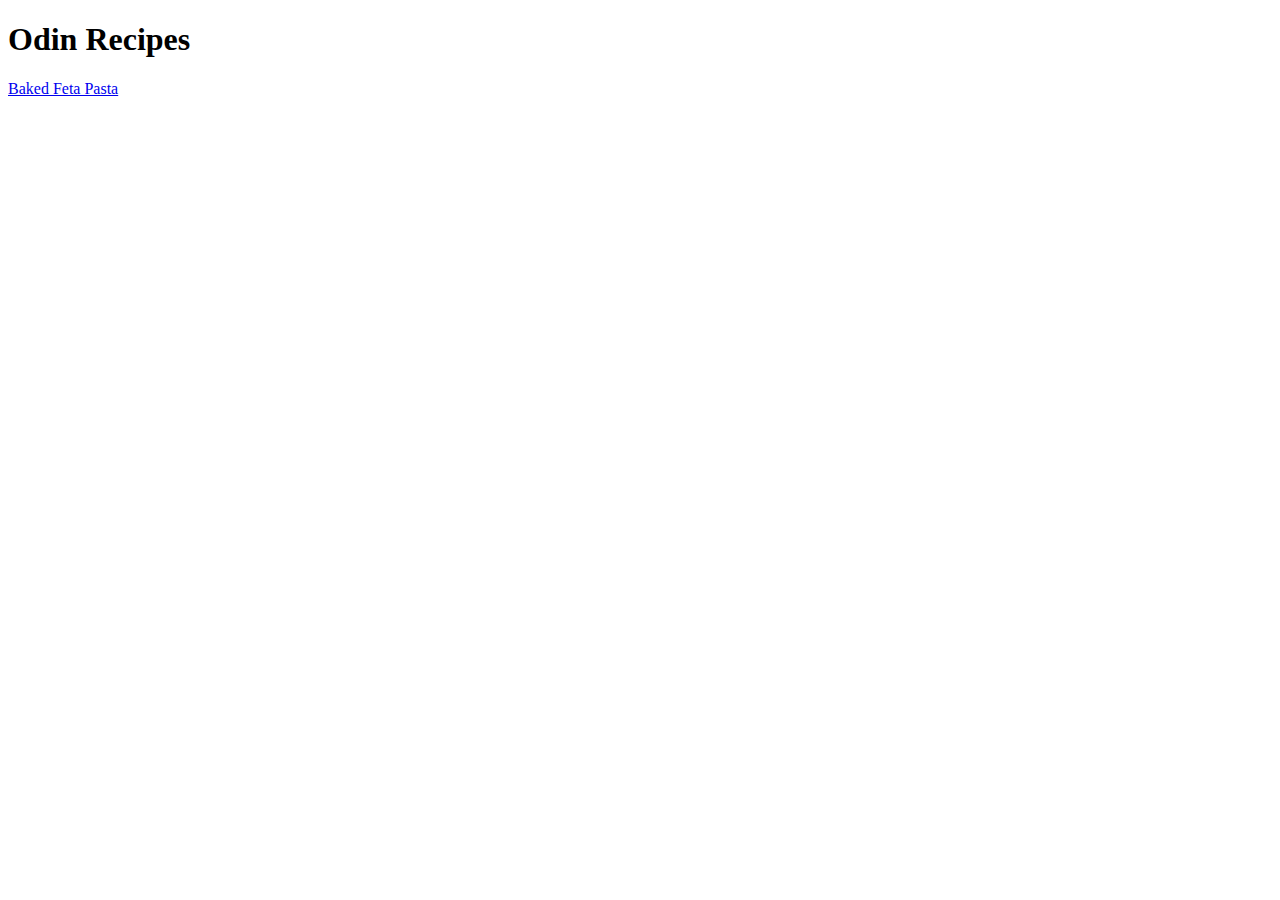
==== index.html @ 0100c106 "Create index.html and baked-feta-pasta html with link" ====
<!DOCTYPE html>

<html lang="en">
    <head>
        <meta charset="utf-8">

    </head>

    <body>
        <h1>Odin Recipes</h1>

        <a href="baked-feta-pasta.html">Baked Feta Pasta</a>


    </body>
</html>
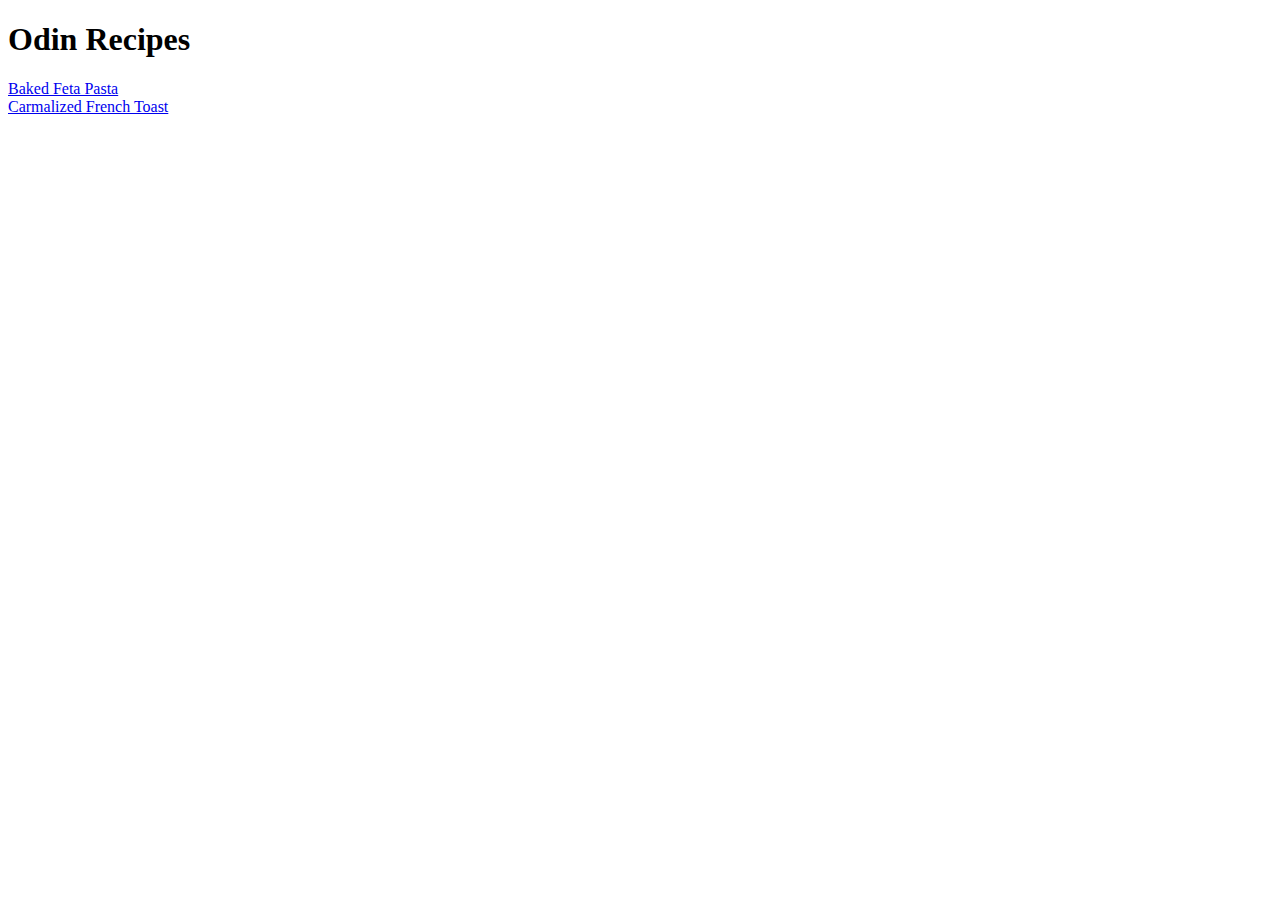
==== commit 3bd930b2: "Fix directory for links and image" ====
--- a/index.html
+++ b/index.html
@@ -8,8 +8,9 @@
 
     <body>
         <h1>Odin Recipes</h1>
-
-        <a href="baked-feta-pasta.html">Baked Feta Pasta</a>
+        <ul></ul>
+       <li> <a href="./recipes/baked-feta-pasta.html">Baked Feta Pasta</a></li>
+       <li> <a href="./recipes/carmalized-french-toast.html">Carmalized French Toast</a></li>
 
 
     </body>
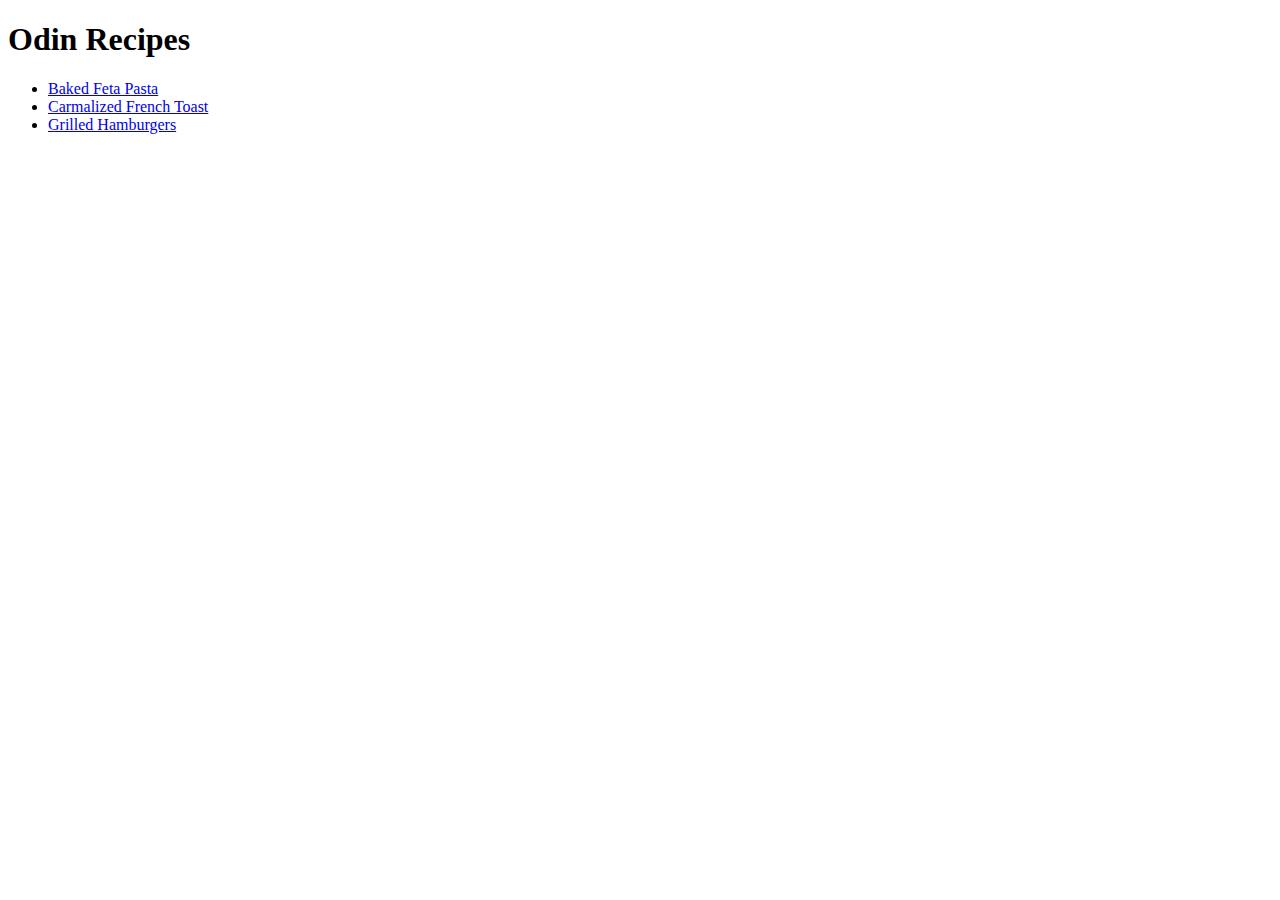
==== commit c9ebc932: "Create hamburgers html with image, steps and ingredients" ====
--- a/index.html
+++ b/index.html
@@ -8,9 +8,13 @@
 
     <body>
         <h1>Odin Recipes</h1>
-        <ul></ul>
+        <ul>
        <li> <a href="./recipes/baked-feta-pasta.html">Baked Feta Pasta</a></li>
        <li> <a href="./recipes/carmalized-french-toast.html">Carmalized French Toast</a></li>
+       <li> <a href="./recipes/grilled-hamburgers.html">Grilled Hamburgers</a></li>
+
+       </ul>
+
 
 
     </body>
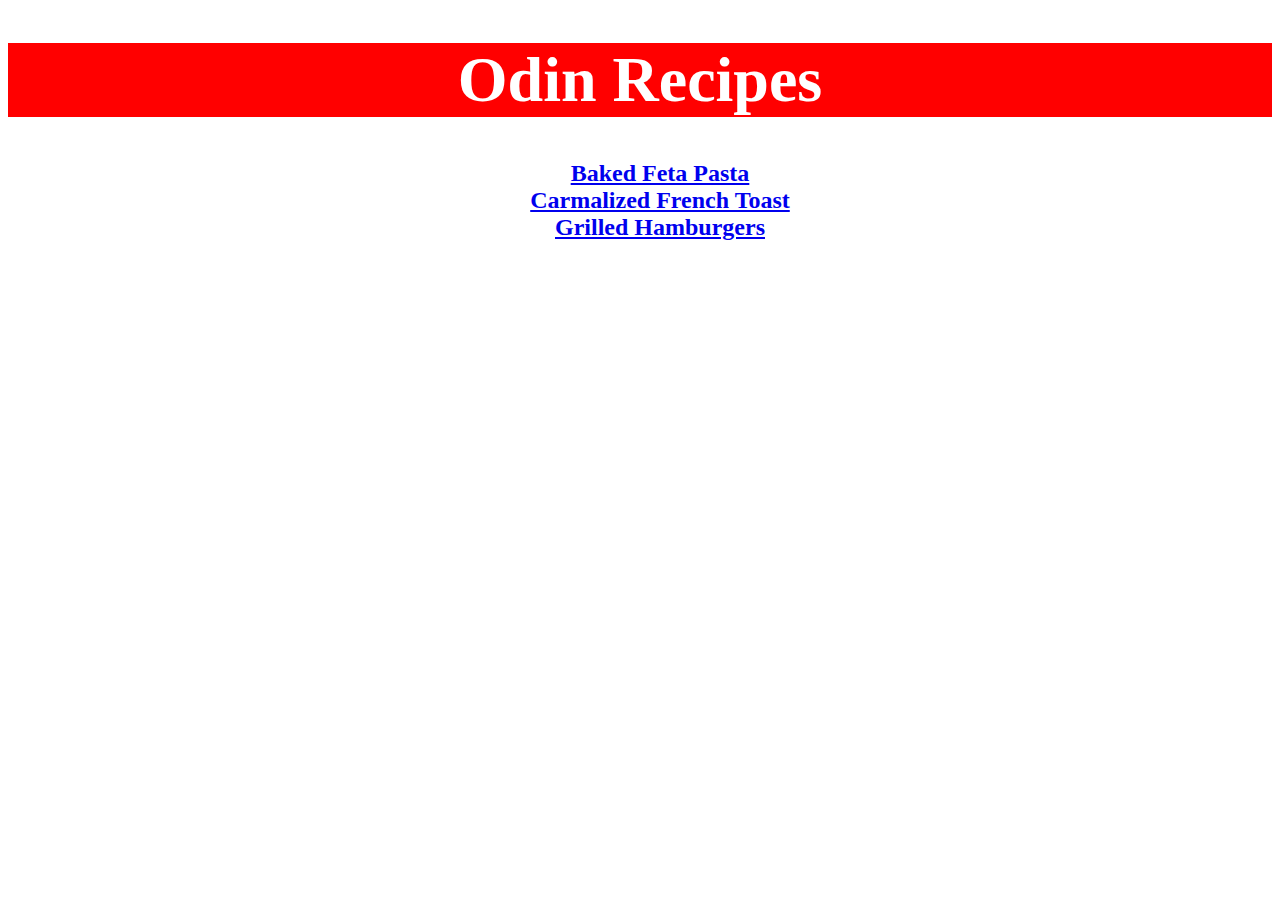
==== commit fa3abd35: "Create css html and add internal and inline css" ====
--- a/index.html
+++ b/index.html
@@ -3,19 +3,19 @@
 <html lang="en">
     <head>
         <meta charset="utf-8">
+        <link rel="stylesheet" href="style.css">
 
     </head>
 
     <body>
-        <h1>Odin Recipes</h1>
+       <div><h1>Odin Recipes</h1></div>
+       <div style="text-align: center; font-size: 24px; background-color: white;">
         <ul>
        <li> <a href="./recipes/baked-feta-pasta.html">Baked Feta Pasta</a></li>
        <li> <a href="./recipes/carmalized-french-toast.html">Carmalized French Toast</a></li>
        <li> <a href="./recipes/grilled-hamburgers.html">Grilled Hamburgers</a></li>
 
-       </ul>
-
-
+       </ul></div>
 
     </body>
 </html>--- a/style.css
+++ b/style.css
@@ -0,0 +1,8 @@
+div {
+    color: white;
+    background-color: red;
+    font-size: 32px;
+    text-align: center;
+    font-weight: bold;
+
+}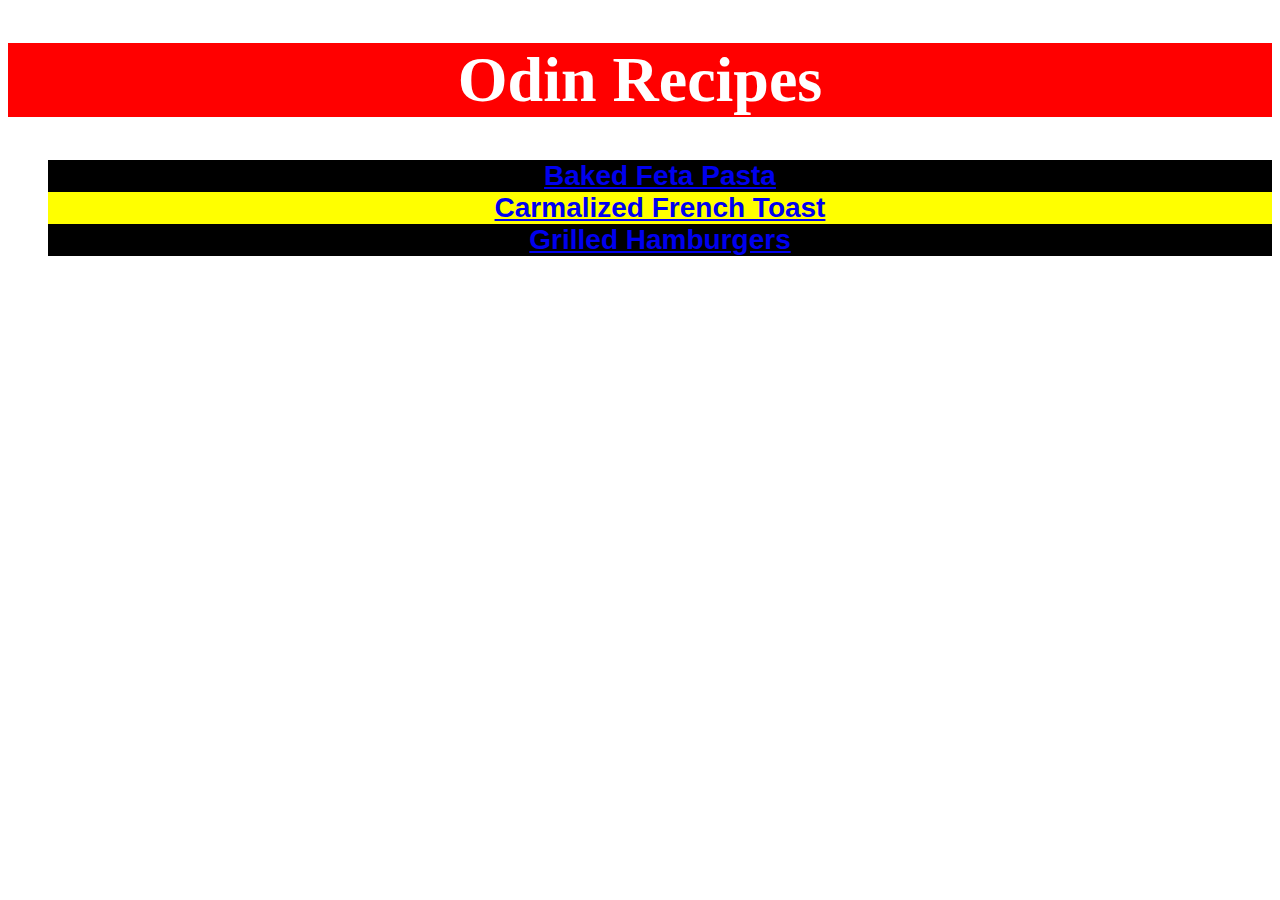
==== commit 51e256c8: "Add addtional css" ====
--- a/index.html
+++ b/index.html
@@ -9,11 +9,10 @@
 
     <body>
        <div><h1>Odin Recipes</h1></div>
-       <div style="text-align: center; font-size: 24px; background-color: white;">
-        <ul>
-       <li> <a href="./recipes/baked-feta-pasta.html">Baked Feta Pasta</a></li>
-       <li> <a href="./recipes/carmalized-french-toast.html">Carmalized French Toast</a></li>
-       <li> <a href="./recipes/grilled-hamburgers.html">Grilled Hamburgers</a></li>
+    <ul>
+      <div class="inverted"><li> <a href="./recipes/baked-feta-pasta.html">Baked Feta Pasta</a></li></div>
+       <div class="fancy"><li> <a href="./recipes/carmalized-french-toast.html">Carmalized French Toast</a></li></div>
+       <div class="inverted"><li> <a href="./recipes/grilled-hamburgers.html">Grilled Hamburgers</a></li></div>
 
        </ul></div>
 
--- a/style.css
+++ b/style.css
@@ -5,4 +5,56 @@
     text-align: center;
     font-weight: bold;
 
+}
+
+.odd {
+    background-color: rgb(255, 167, 167);
+    font-family: Verdana, "DejaVu Sans", sans-serif;
+}
+
+.oddly-cool {
+    font-size: 24px;
+}
+
+#two {
+    color: #0000ff;
+    font-size: 36px;
+}
+
+#four {
+    background-color: hsl(120, 100%, 75%);
+    font-size: 24px;
+    font-weight: bold;
+}
+
+.inverted,
+.fancy {
+    font-family: Helvetica, "Times New Roman", sans-serif;
+    font-size: 28px;
+}
+
+.inverted {
+    background-color: black;
+    color: white;
+}
+
+.fancy {
+    background-color: yellow;
+}
+
+.avatar.proportioned {
+    height: auto;
+    width: 300px;
+}
+
+.avatar.disorted {
+    height: 400px;
+    width: 200px;
+}
+
+.container .text {
+    background-color: yellow;
+    color: red;
+    font-size: 20px;
+    text-align: center;
 }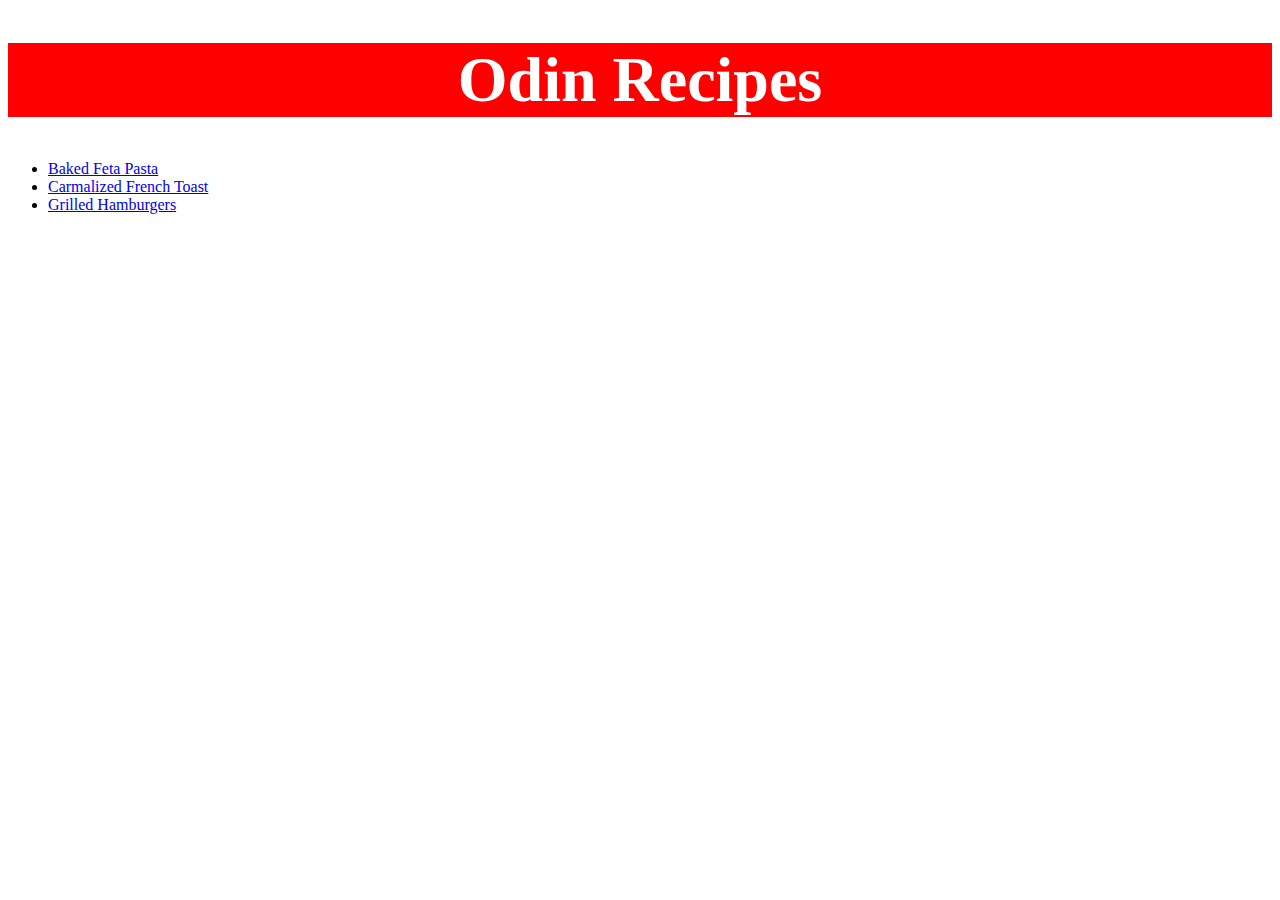
==== commit 61515546: "Remove addional css" ====
--- a/index.html
+++ b/index.html
@@ -10,11 +10,11 @@
     <body>
        <div><h1>Odin Recipes</h1></div>
     <ul>
-      <div class="inverted"><li> <a href="./recipes/baked-feta-pasta.html">Baked Feta Pasta</a></li></div>
-       <div class="fancy"><li> <a href="./recipes/carmalized-french-toast.html">Carmalized French Toast</a></li></div>
-       <div class="inverted"><li> <a href="./recipes/grilled-hamburgers.html">Grilled Hamburgers</a></li></div>
+      <li> <a href="./recipes/baked-feta-pasta.html">Baked Feta Pasta</a></li>
+      <li> <a href="./recipes/carmalized-french-toast.html">Carmalized French Toast</a></li>
+     <li> <a href="./recipes/grilled-hamburgers.html">Grilled Hamburgers</a></li>
 
-       </ul></div>
+       </ul>
 
     </body>
 </html>--- a/style.css
+++ b/style.css
@@ -5,56 +5,4 @@
     text-align: center;
     font-weight: bold;
 
-}
-
-.odd {
-    background-color: rgb(255, 167, 167);
-    font-family: Verdana, "DejaVu Sans", sans-serif;
-}
-
-.oddly-cool {
-    font-size: 24px;
-}
-
-#two {
-    color: #0000ff;
-    font-size: 36px;
-}
-
-#four {
-    background-color: hsl(120, 100%, 75%);
-    font-size: 24px;
-    font-weight: bold;
-}
-
-.inverted,
-.fancy {
-    font-family: Helvetica, "Times New Roman", sans-serif;
-    font-size: 28px;
-}
-
-.inverted {
-    background-color: black;
-    color: white;
-}
-
-.fancy {
-    background-color: yellow;
-}
-
-.avatar.proportioned {
-    height: auto;
-    width: 300px;
-}
-
-.avatar.disorted {
-    height: 400px;
-    width: 200px;
-}
-
-.container .text {
-    background-color: yellow;
-    color: red;
-    font-size: 20px;
-    text-align: center;
 }